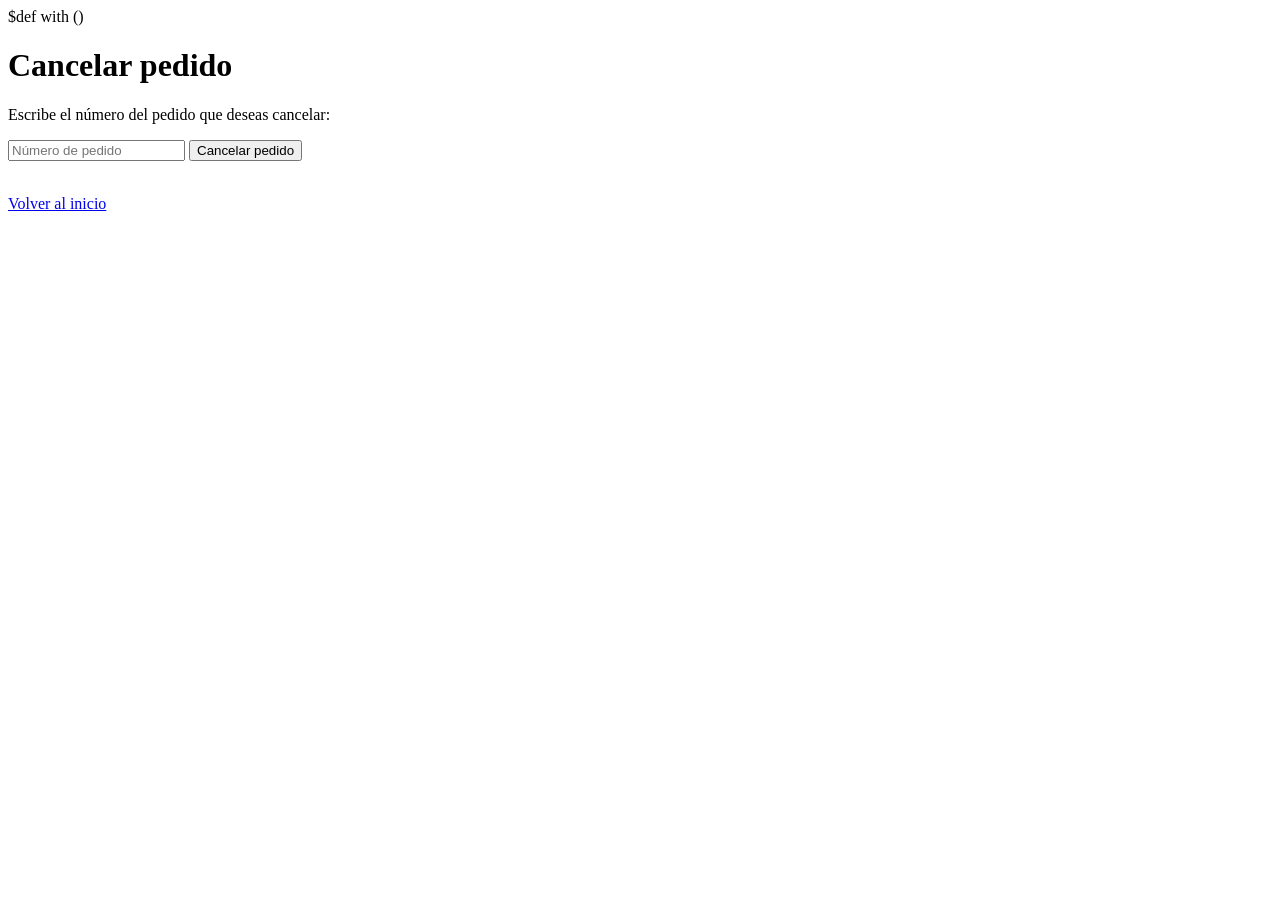
==== views/cancelar.html @ bfed880b "guardar" ====
$def with ()

<!DOCTYPE html>
<html lang="es">

<head>
    <meta charset="UTF-8">
    <title>Cancelar pedido</title>
</head>

<body>

<h1>Cancelar pedido</h1>

<form action="/cancelar" method="POST">

    <p>
        Escribe el número del pedido que deseas cancelar:
    </p>

    <input type="text" name="numero" placeholder="Número de pedido" required>

    <button type="submit">Cancelar pedido</button>

</form>

<br>

<a href="/">Volver al inicio</a>

</body>
</html>
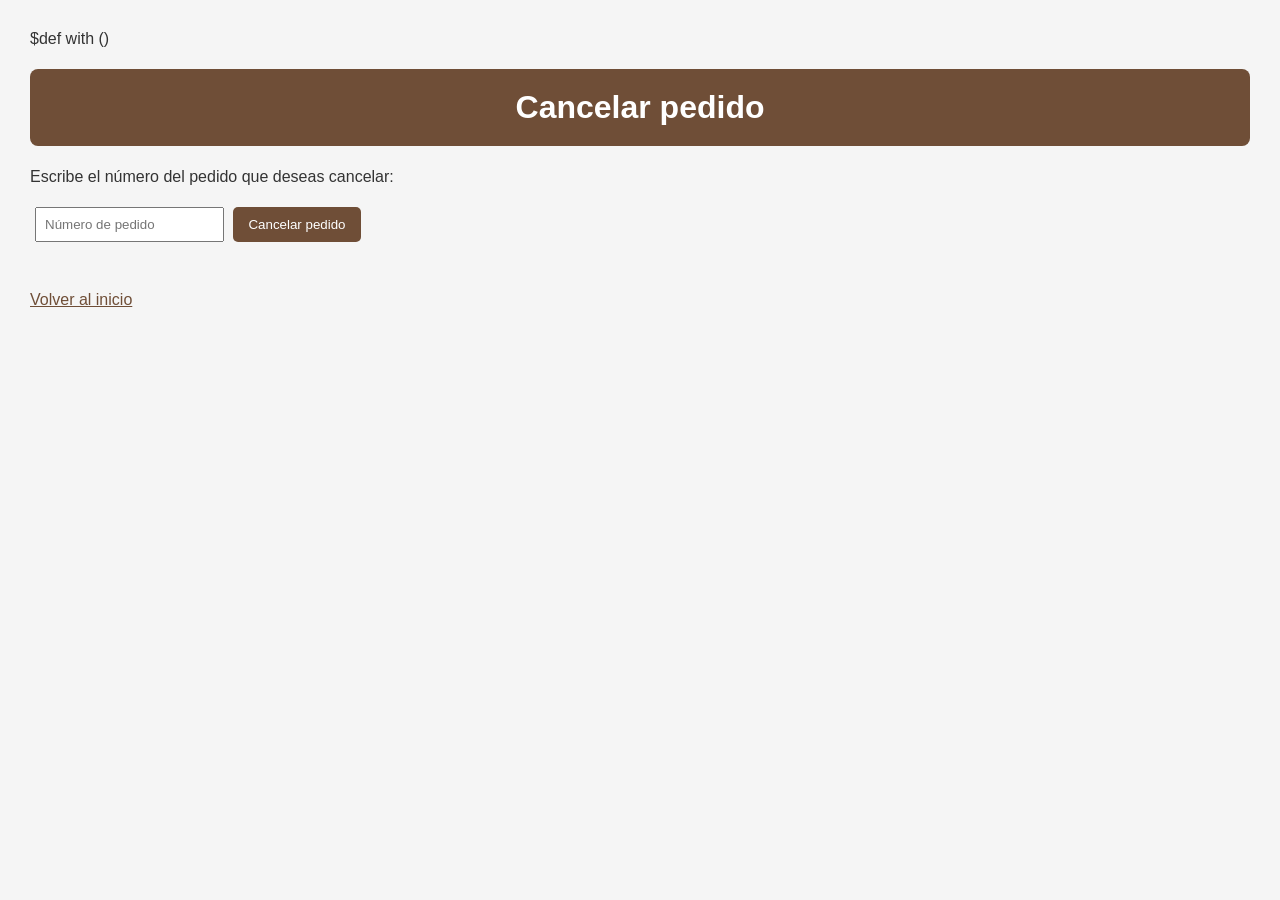
==== commit d8c4d3f3: "estilo" ====
--- a/views/cancelar.html
+++ b/views/cancelar.html
@@ -5,6 +5,7 @@
 
 <head>
     <meta charset="UTF-8">
+    <link rel="stylesheet" href="/static/estilo.css">
     <title>Cancelar pedido</title>
 </head>
 
--- a/static/estilo.css
+++ b/static/estilo.css
@@ -0,0 +1,66 @@
+body {
+    font-family: Arial, sans-serif;
+    background-color: #f5f5f5;
+    margin: 30px;
+    color: #333;
+}
+
+h1 {
+    background-color: #6f4e37;
+    color: white;
+    padding: 20px;
+    text-align: center;
+    border-radius: 8px;
+}
+
+h2 {
+    color: #6f4e37;
+    margin-top: 30px;
+}
+
+table {
+    width: 100%;
+    border-collapse: collapse;
+    background-color: white;
+    margin-bottom: 25px;
+}
+
+th {
+    background-color: #6f4e37;
+    color: white;
+    padding: 12px;
+}
+
+td {
+    border: 1px solid #ddd;
+    padding: 10px;
+    text-align: center;
+}
+
+input, select {
+    padding: 8px;
+    margin: 5px;
+}
+
+button {
+    background-color: #6f4e37;
+    color: white;
+    padding: 10px 15px;
+    border: none;
+    border-radius: 5px;
+    cursor: pointer;
+}
+
+button:hover {
+    background-color: #4b3324;
+}
+
+a {
+    display: inline-block;
+    color: #6f4e37;
+    margin: 10px 0;
+}
+
+p {
+    font-size: 16px;
+}
